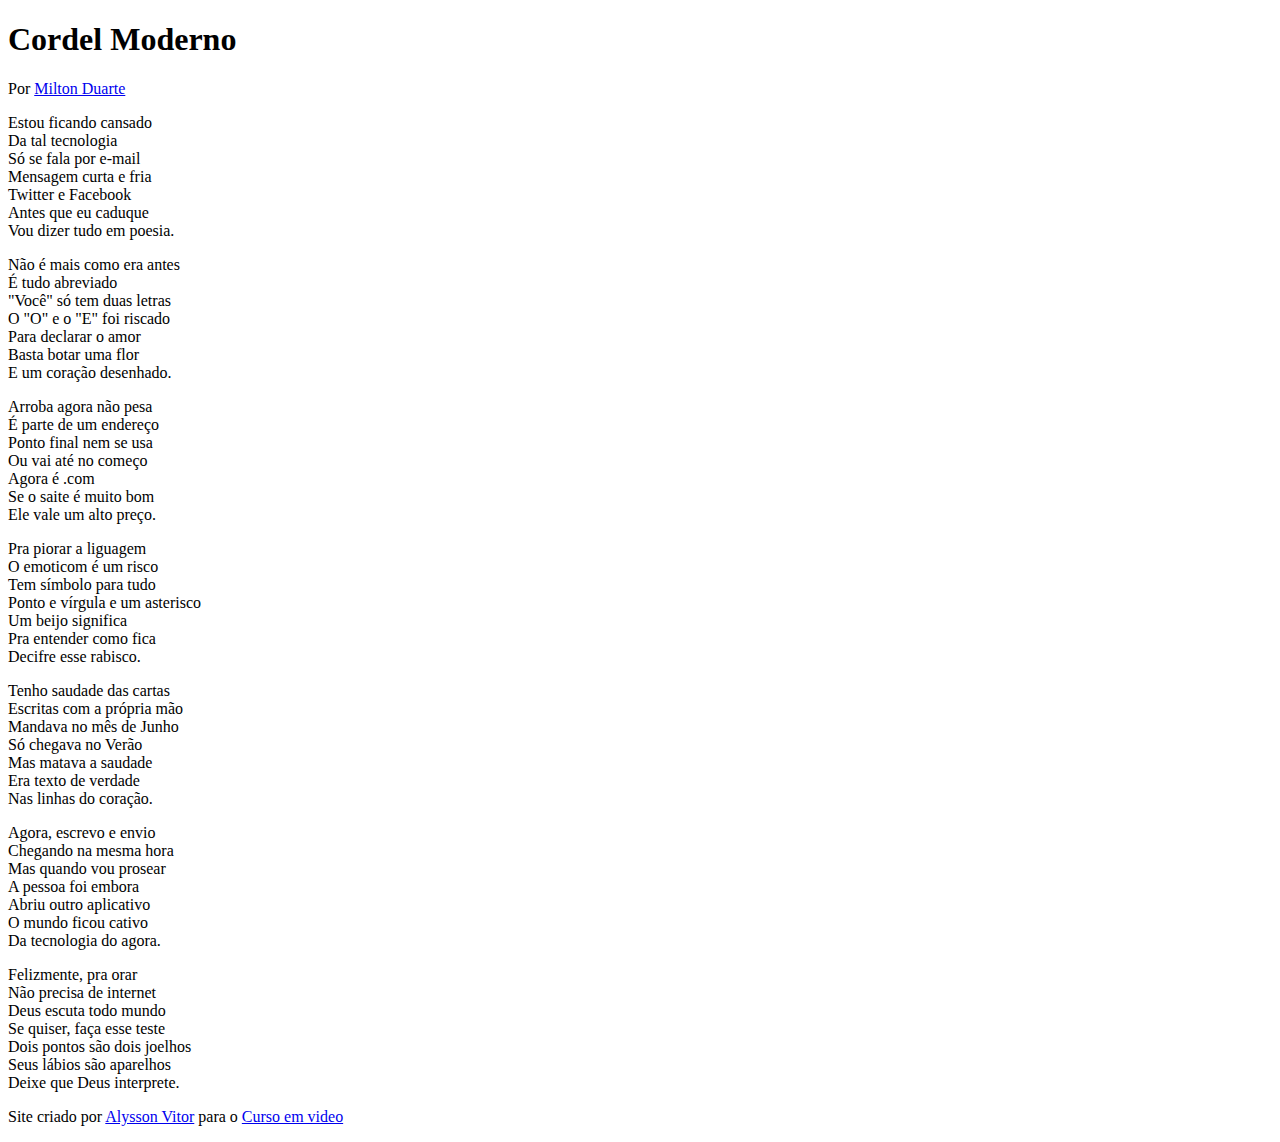
==== index.html @ 24e66436 "movi algumas pastas e organizei o html" ====
<!DOCTYPE html>
<html lang="pt-br">
<head>
    <meta charset="UTF-8">
    <meta name="viewport" content="width=device-width, initial-scale=1.0">
    <title>Projeto Cordel</title>
    <link rel="shortcut icon" href="/me_ex-curso/curso-html-css/Desafios/d012/imagens/icons8-favicon-50.png" type="image/x-icon">
    <link rel="stylesheet" href="/me_ex-curso/curso-html-css/Desafios/d012/css/style.css">
</head>
<body>
    <header>
        <h1>Cordel Moderno</h1>
        <p>
            Por <a href="https://www.recantodasletras.com.br/poesias/3186743" target="_blank">Milton Duarte</a> 
            
        </p>
    </header>

    <section class="normal">
        <p>
            Estou ficando cansado <br>
            Da tal tecnologia <br>
            Só se fala por e-mail <br>
            Mensagem curta e fria <br>
            Twitter e Facebook <br>
            Antes que eu caduque <br>
            Vou dizer tudo em poesia.
                </section>
        </p>

    

    <section class="image" id="img01">
        <p>
            Não é mais como era antes <br>
            É tudo abreviado <br>
            "Você" só tem duas letras <br>
            O "O" e o "E" foi riscado <br>
            Para declarar o amor <br>
            Basta botar uma flor <br>
            E um coração desenhado.
        </p>
    </section>

    

    <section class="normal">
        <p>
            Arroba agora não pesa <br>
            É parte de um endereço <br>
            Ponto final nem se usa <br>
            Ou vai até no começo <br>
            Agora é .com <br>
            Se o saite é muito bom <br>
            Ele vale um alto preço. <br>
        </p>

        <p>
            Pra piorar a liguagem <br>
            O emoticom é um risco <br>
            Tem símbolo para tudo <br>
            Ponto e vírgula e um asterisco <br>
            Um beijo significa <br>
            Pra entender como fica <br>
            Decifre esse rabisco.
        </p>
    </section>

    

    <section class="image" id="img02"> 
        <p>
            Tenho saudade das cartas <br>
            Escritas com a própria mão <br>
            Mandava no mês de Junho <br>
            Só chegava no Verão <br>
            Mas matava a saudade <br>
            Era texto de verdade <br>
            Nas linhas do coração.
        </p>
    </section>

    

    <section class="normal">
        <p>
            Agora, escrevo e envio <br>
            Chegando na mesma hora <br>
            Mas quando vou prosear <br>
            A pessoa foi embora <br>
            Abriu outro aplicativo <br>
            O mundo ficou cativo <br>
            Da tecnologia do agora. <br>
        </p>
        
        <p>
            Felizmente, pra orar <br>
            Não precisa de internet <br>
            Deus escuta todo mundo <br>
            Se quiser, faça esse teste <br>
            Dois pontos são dois joelhos <br>
            Seus lábios são aparelhos <br>
            Deixe que Deus interprete. <br>
        </p>
    </section>
    <footer>
        <p>Site criado por <a href="https://github.com/Alysson-Vitor" target="_blank" id="criador">Alysson Vitor</a>
        para o <a href="https://www.cursoemvideo.com" target="_blank">Curso em video</a> </p>
    </footer>
</body>
</html>
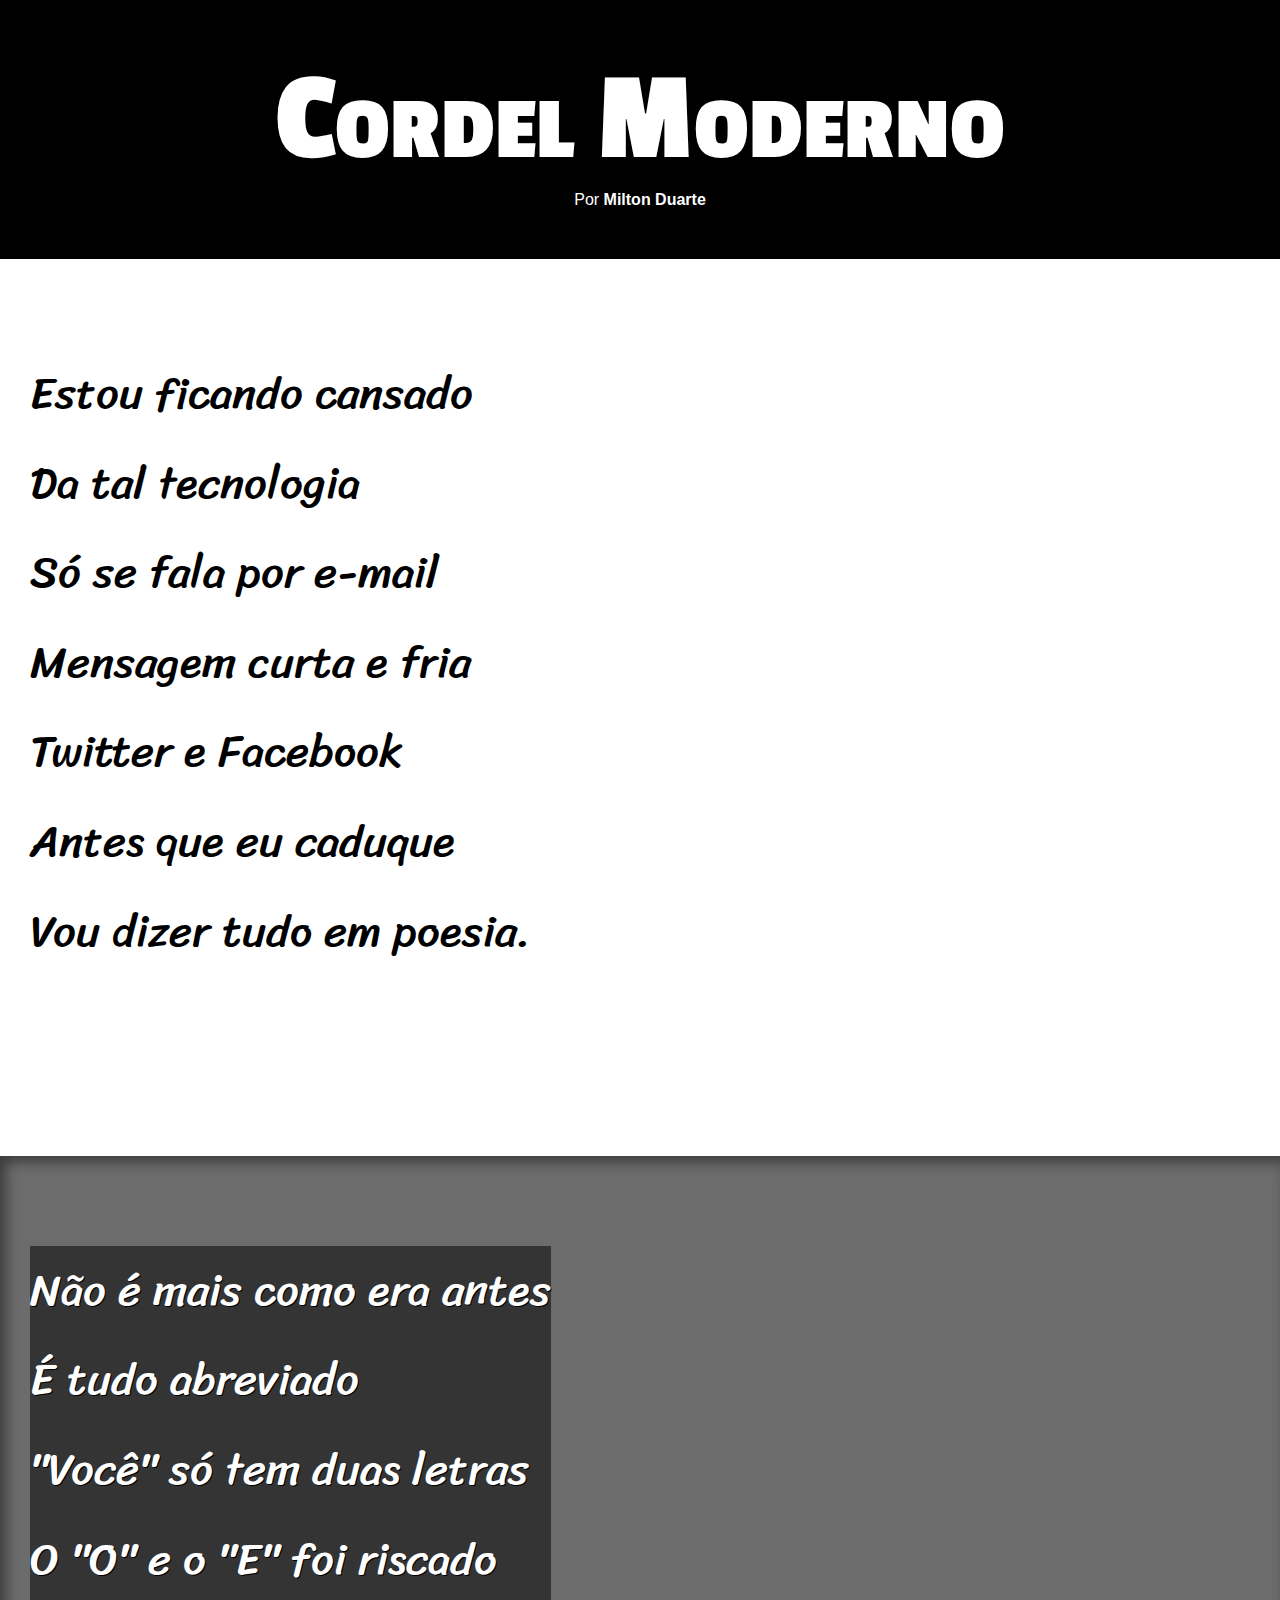
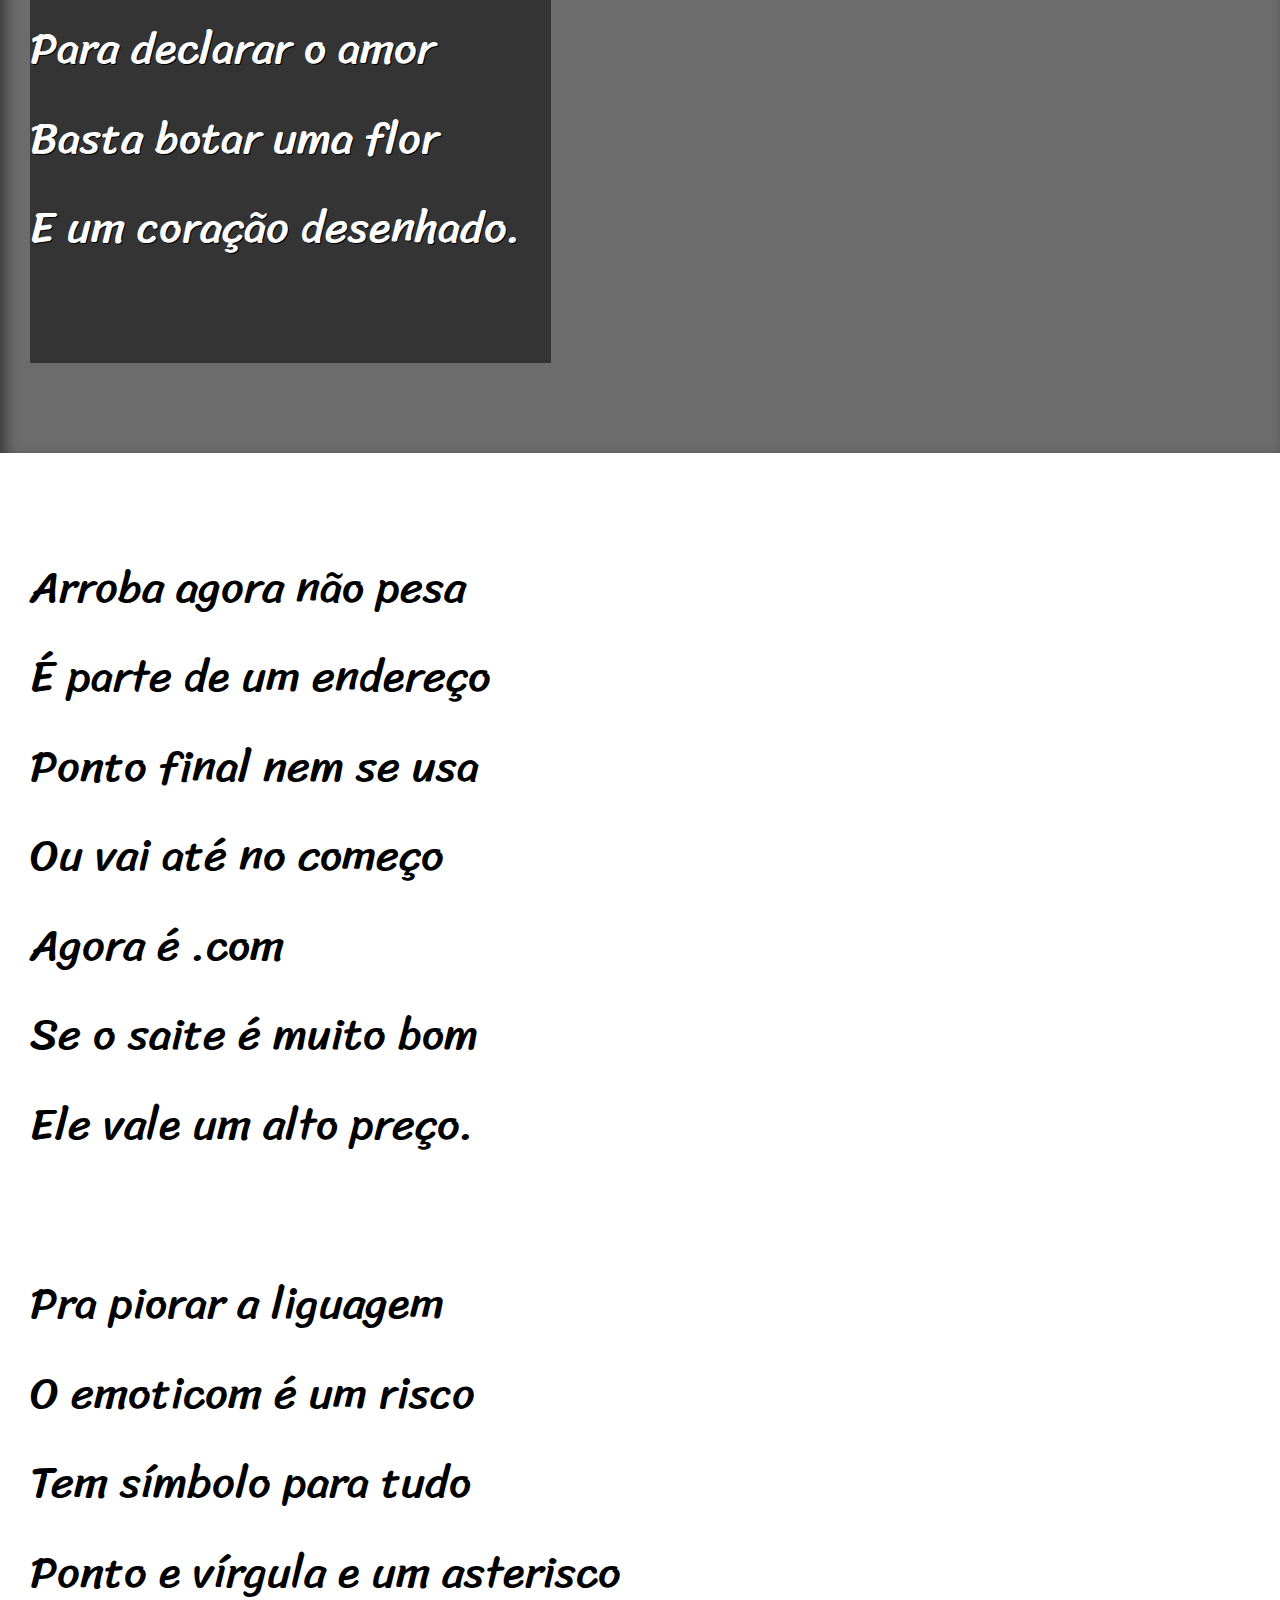
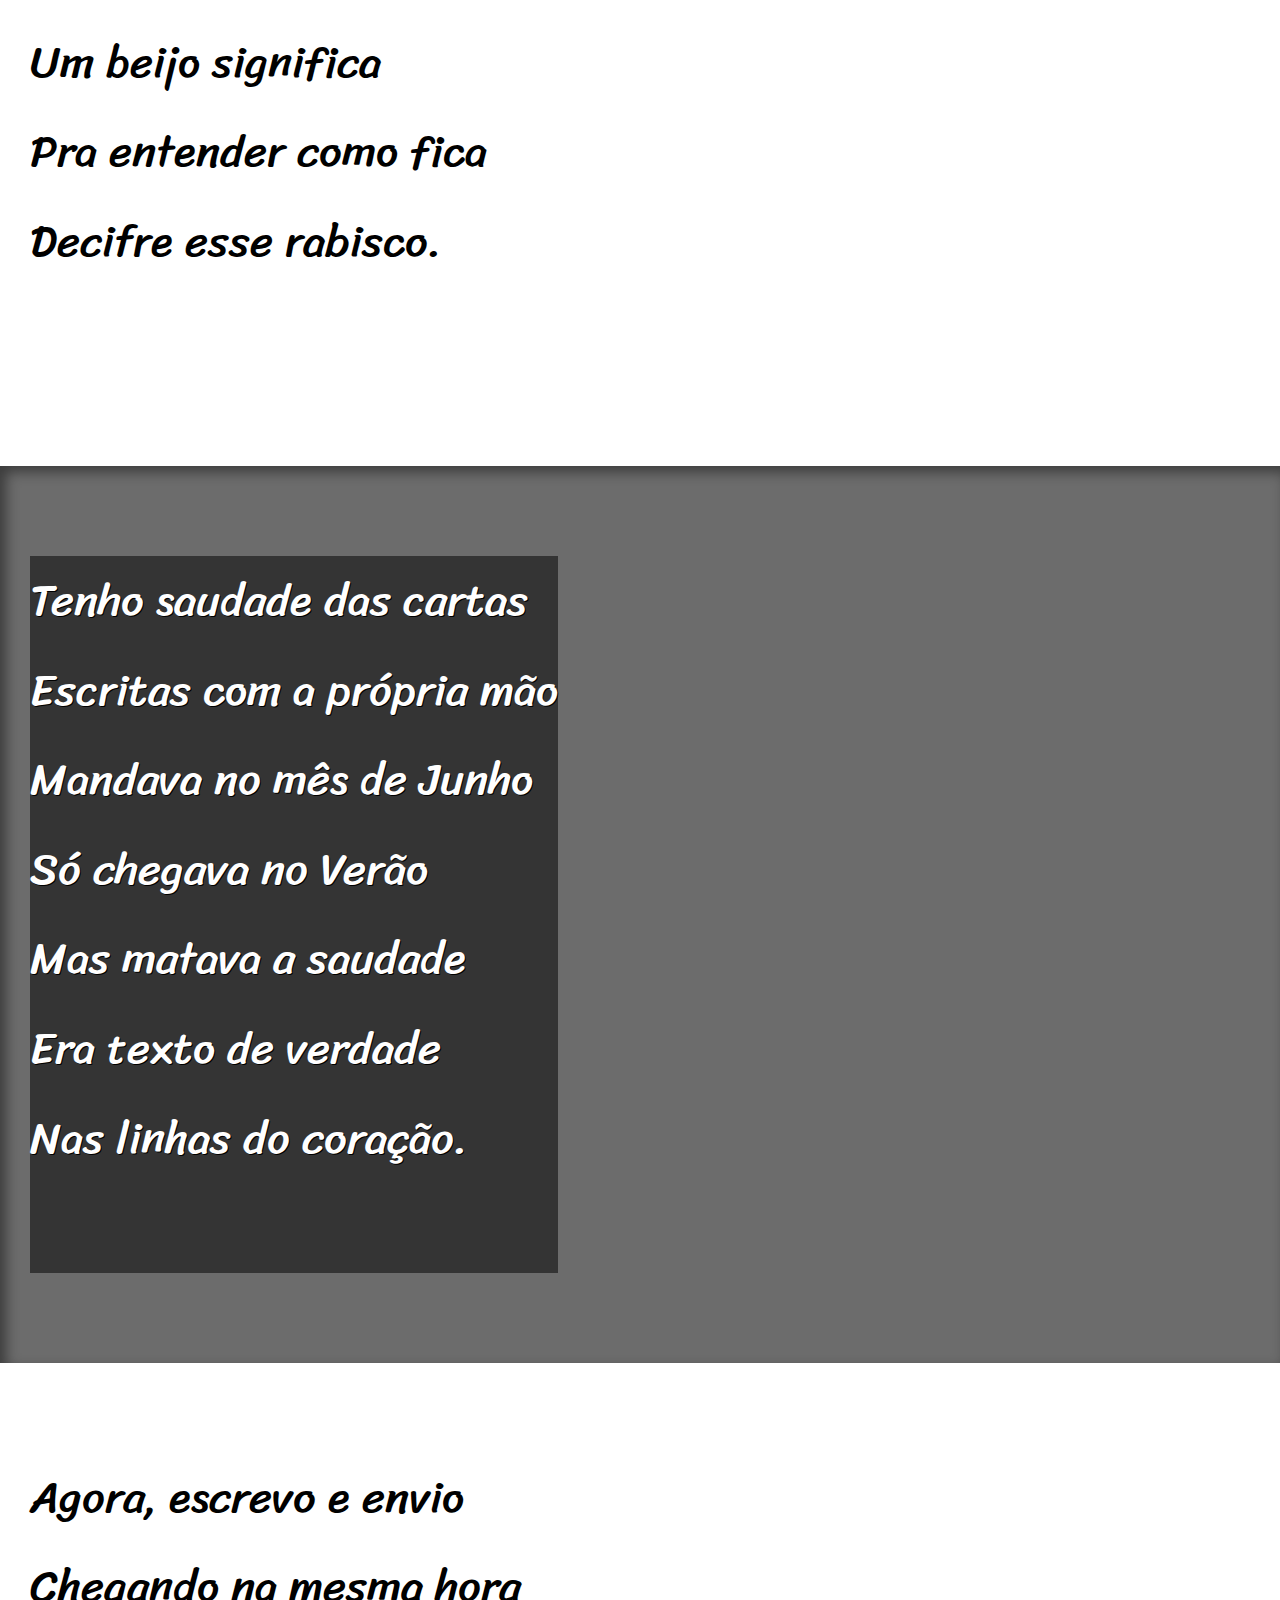
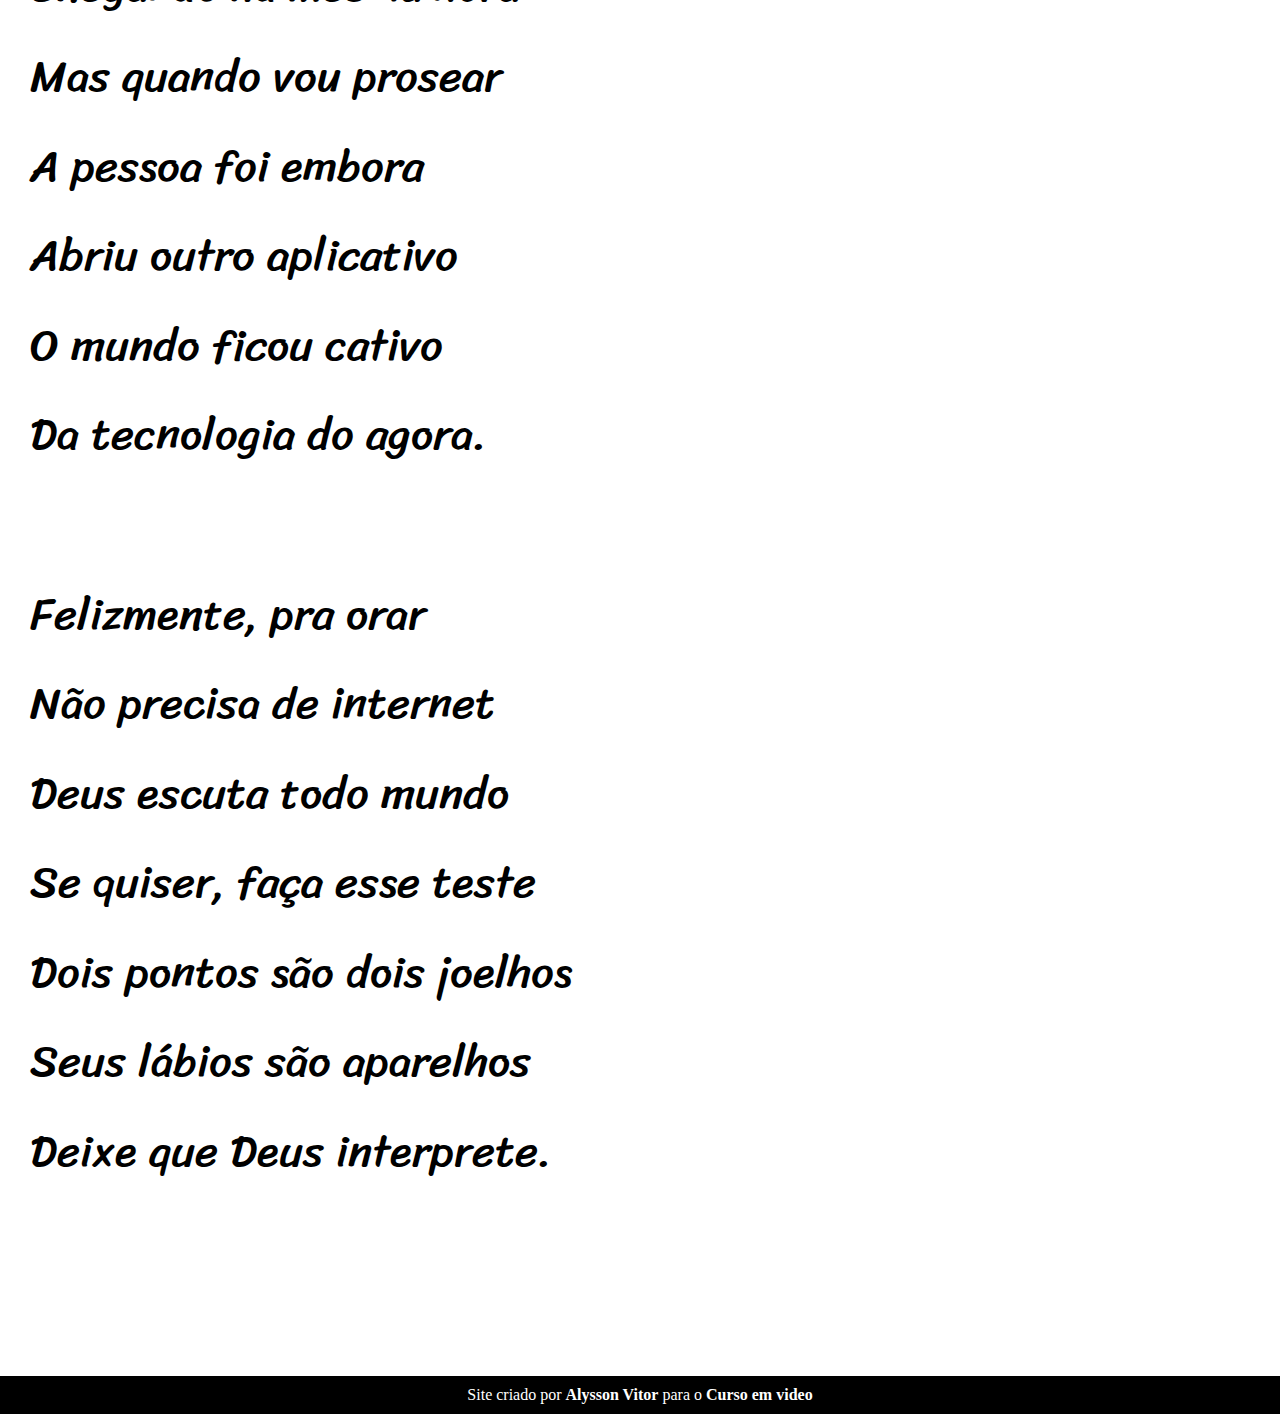
==== commit c6739133: "Update index.html" ====
--- a/index.html
+++ b/index.html
@@ -5,7 +5,7 @@
     <meta name="viewport" content="width=device-width, initial-scale=1.0">
     <title>Projeto Cordel</title>
     <link rel="shortcut icon" href="/me_ex-curso/curso-html-css/Desafios/d012/imagens/icons8-favicon-50.png" type="image/x-icon">
-    <link rel="stylesheet" href="/me_ex-curso/curso-html-css/Desafios/d012/css/style.css">
+    <link rel="stylesheet" href="/css/style.css">
 </head>
 <body>
     <header>
--- a/css/style.css
+++ b/css/style.css
@@ -0,0 +1,100 @@
+@charset "UTF-8";
+
+@import url('https://fonts.googleapis.com/css2?family=Passion+One:wght@400;700;900&family=Sriracha&display=swap');
+
+:root {
+    --fonte1: Verdana, Geneva, Tahoma, sans-serif;
+    --fonte2: "Passion One", sans-serif;
+    --fonte3: "Sriracha", cursive;
+}
+
+* {
+    margin: 0px;
+    padding: 0px;
+    font-size: 1em;
+}
+
+html, body {
+    min-height: 100vh;
+    background-color: darkgray;   
+}
+
+header {
+    background-color: black;
+    color: white;
+    text-align: center;
+    font-family: var(--fonte1);
+}
+
+header > h1 {
+    padding-top: 50px;
+    font-variant: small-caps;
+    font-family: var(--fonte2);
+    font-size: 10vw;
+}
+
+header > p {
+    padding-bottom: 50px;
+}
+
+a {
+    color: white;
+    text-decoration: none;
+    font-weight: bolder;
+}
+
+a:hover {
+    text-decoration: underline;
+}
+
+footer > a {
+    color: wheat;
+}
+
+footer {
+    background-color: black;
+    text-align: center;
+    color: white;
+    padding: 10px;
+}
+
+section {
+    padding-top: 10vh;
+    padding-bottom: 10vh;
+    line-height: 2em;
+    padding-left: 30px;
+    font-family: var(--fonte3);
+    font-size: 3.5vw;
+}
+ 
+section.normal {
+    background-color: white;
+    color: black;
+}
+
+section > p {
+    padding-bottom: 2em;
+}
+
+section.image > p {
+    display: inline-block;
+    background-color: rgba(0, 0, 0, 0.514);
+    text-shadow: 1px 1px 0px black;
+}
+section.image {
+    background-color: rgba(51, 51, 51, 0.514);
+    color: white;
+    box-shadow: inset 6px 6px 13px 0px rgba(0, 0, 0, 0.452);
+    background-attachment: fixed; 
+}
+
+section#img01 {
+    background-image: url(../imagens/background001.jpg);
+    background-position: right center;
+    background-size: cover;
+}
+
+section#img02 {
+    background-image: url(../imagens/background002.jpg);
+    background-size: cover;
+}